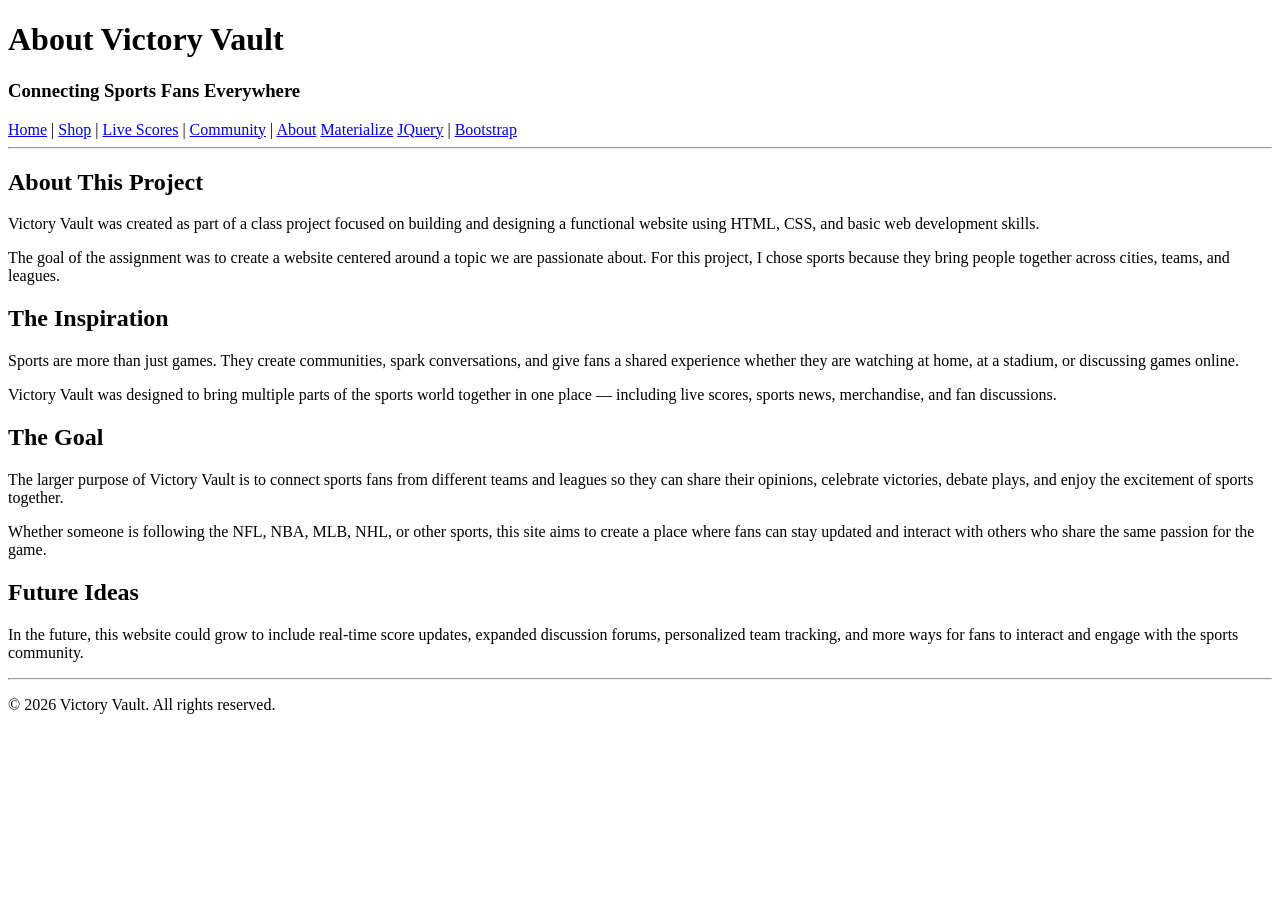
==== about.html @ dce24348 "Create about.html" ====
<!DOCTYPE html>
<html lang="en">
<head>
<meta charset="UTF-8">
<title>Victory Vault - About</title>

<link rel="stylesheet" href="styles.css">
<link href="https://fonts.googleapis.com/css2?family=Roboto&display=swap" rel="stylesheet">

</head>

<body>

<header>
<h1>About Victory Vault</h1>
<h3>Connecting Sports Fans Everywhere</h3>

<nav>
<a href="index.html">Home</a> |
<a href="shop.html">Shop</a> |
<a href="livescores.html">Live Scores</a> |
<a href="community.html">Community</a> |
<a href="about.html">About</a>
<a href="materialize.html">Materialize</a>
<a href="jquery.html">JQuery</a> |
<a href="bootstrap.html">Bootstrap</a>
</nav>

<hr>
</header>

<main>

<section>

<h2>About This Project</h2>

<p>
Victory Vault was created as part of a class project focused on building and designing a functional website using HTML, CSS, and basic web development skills.
</p>

<p>
The goal of the assignment was to create a website centered around a topic we are passionate about. For this project, I chose sports because they bring people together across cities, teams, and leagues.
</p>

</section>

<section>

<h2>The Inspiration</h2>

<p>
Sports are more than just games. They create communities, spark conversations, and give fans a shared experience whether they are watching at home, at a stadium, or discussing games online.
</p>

<p>
Victory Vault was designed to bring multiple parts of the sports world together in one place — including live scores, sports news, merchandise, and fan discussions.
</p>

</section>

<section>

<h2>The Goal</h2>

<p>
The larger purpose of Victory Vault is to connect sports fans from different teams and leagues so they can share their opinions, celebrate victories, debate plays, and enjoy the excitement of sports together.
</p>

<p>
Whether someone is following the NFL, NBA, MLB, NHL, or other sports, this site aims to create a place where fans can stay updated and interact with others who share the same passion for the game.
</p>

</section>

<section>

<h2>Future Ideas</h2>

<p>
In the future, this website could grow to include real-time score updates, expanded discussion forums, personalized team tracking, and more ways for fans to interact and engage with the sports community.
</p>

</section>

</main>

<footer>
<hr>
<p>&copy; 2026 Victory Vault. All rights reserved.</p>
</footer>

</body>
</html>
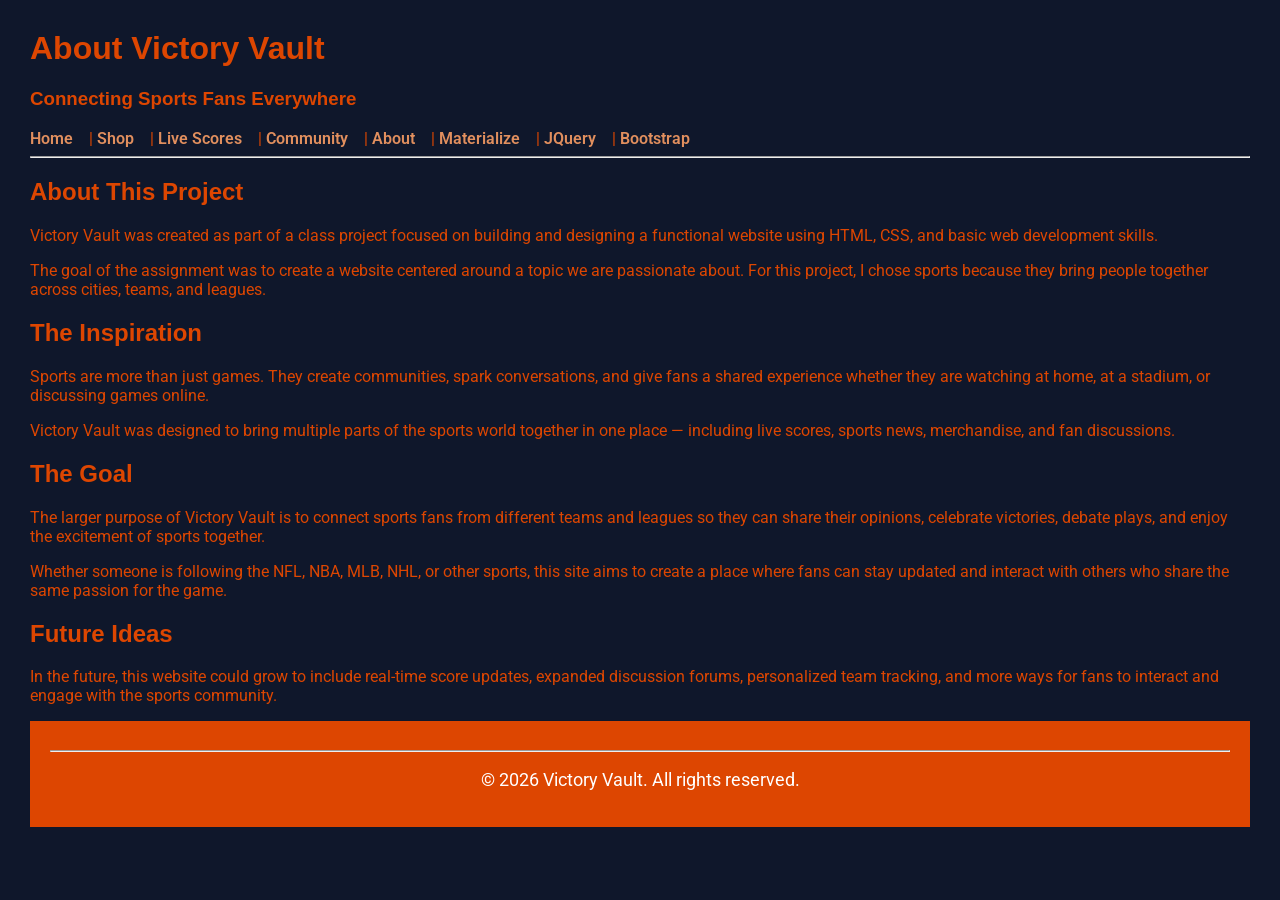
==== commit f8cb653a: "Update about.html" ====
--- a/about.html
+++ b/about.html
@@ -20,8 +20,8 @@
 <a href="shop.html">Shop</a> |
 <a href="livescores.html">Live Scores</a> |
 <a href="community.html">Community</a> |
-<a href="about.html">About</a>
-<a href="materialize.html">Materialize</a>
+<a href="about.html">About</a> |
+<a href="materialize.html">Materialize</a> |
 <a href="jquery.html">JQuery</a> |
 <a href="bootstrap.html">Bootstrap</a>
 </nav>
--- a/styles.css
+++ b/styles.css
@@ -0,0 +1,86 @@
+body {
+  background-color: #0f172b;   
+  color: #DD4601;              
+  font-family: "Roboto", sans-serif;
+  margin: 30px;
+}
+
+
+h1, h2, h3 {
+  font-family: "Oswald", sans-serif;
+  color: #DD4601;
+}
+
+
+nav a {
+  color: #E18F5E;
+  text-decoration: none;
+  font-weight: 600;
+  margin-right: 12px;
+}
+
+ul, ol {
+  background-color: #FFDAB3;
+  color: #000;
+  padding: 18px;
+  border-radius: 8px;
+}
+
+
+blockquote {
+  background: #FFFFFF;
+  border-left: 6px solid #DD4601;
+  padding: 14px;
+  color: #000;
+  font-style: italic;
+}
+
+
+table {
+  width: 100%;
+  border-collapse: collapse;
+  background-color: #FFFFFF;
+  color: #000;
+}
+
+table th {
+  background-color: #DD4601;
+  color: #fff;
+}
+
+table th, table td {
+  padding: 10px;
+  border: 1px solid #E18F5E;
+  text-align: center;
+}
+
+
+img {
+  display: block;
+  margin: 25px auto;
+  width: 250px;
+  height: 250px;
+  border-radius: 50%;
+  border: 6px solid #DD4601;
+  object-fit: cover;
+  .image-row{
+display:flex;
+justify-content:center;
+gap:20px;
+flex-wrap:wrap;
+}
+
+.image-row img{
+width:300px;
+border-radius:8px;
+}
+}
+
+
+footer {
+  background-color: #DD4601;
+  color: #fff;
+  text-align: center;
+  padding: 20px;
+  font-size: 1.1rem;
+}
